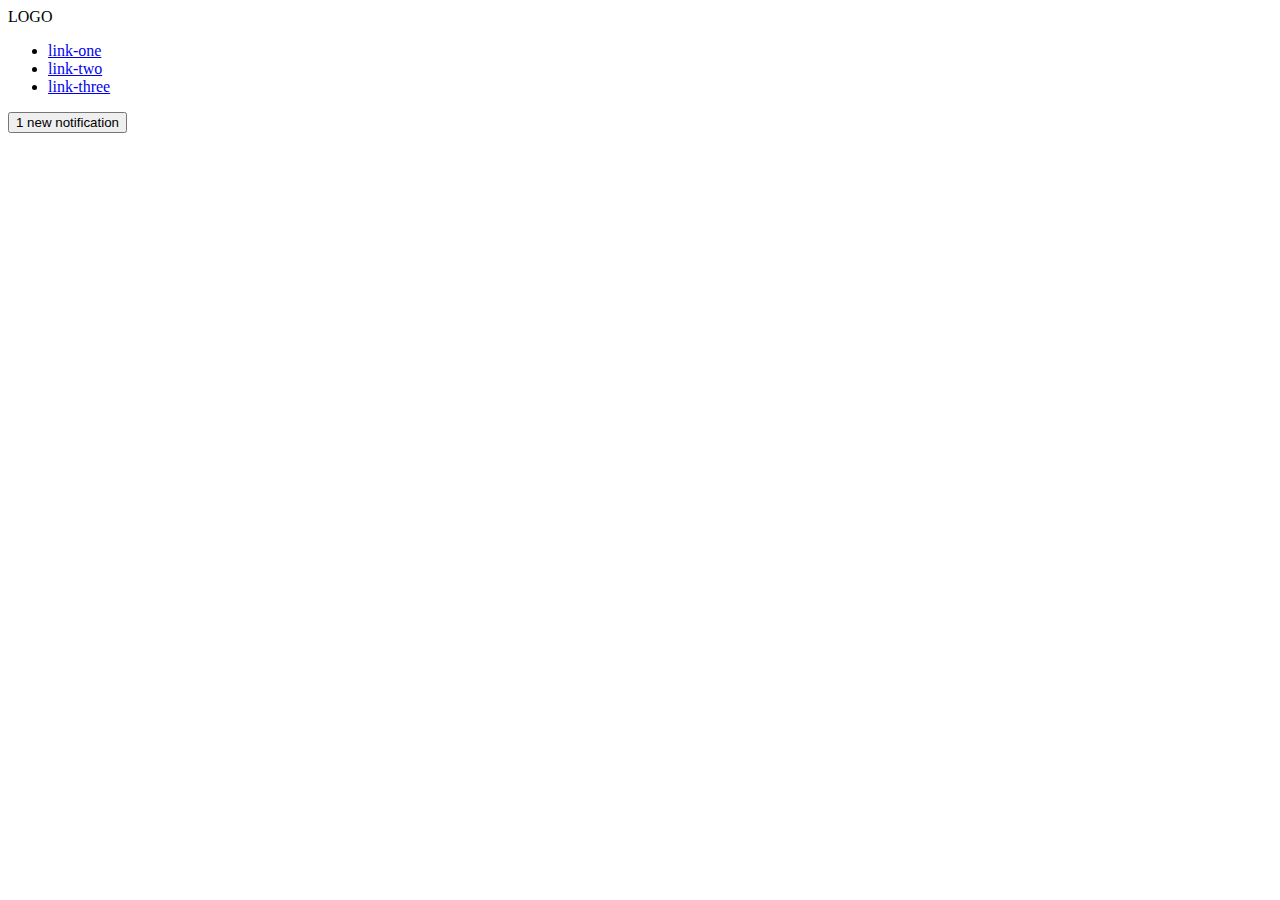
==== flex/03-flex-header-2/index.html @ 508f3c2f "Separate left and right content" ====
<!DOCTYPE html>
<html lang="en">
  <head>
    <meta charset="UTF-8">
    <meta http-equiv="X-UA-Compatible" content="IE=edge">
    <meta name="viewport" content="width=device-width, initial-scale=1.0">
    <title>Flex Header 2</title>
    <link rel="stylesheet" href="style.css">
  </head>
  <body>
    <div class="header">
      <div class="logo">
        LOGO
      </div>
      <ul class="links left">
        <li><a href="https://google.com">link-one</a></li>
        <li><a href="https://google.com">link-two</a></li>
        <li><a href="https://google.com">link-three</a></li>
      </ul>
      <button class="notifications right">
        1 new notification
      </button>
      <div class="profile-image right"></div>
    </div>
  </body>
</html>
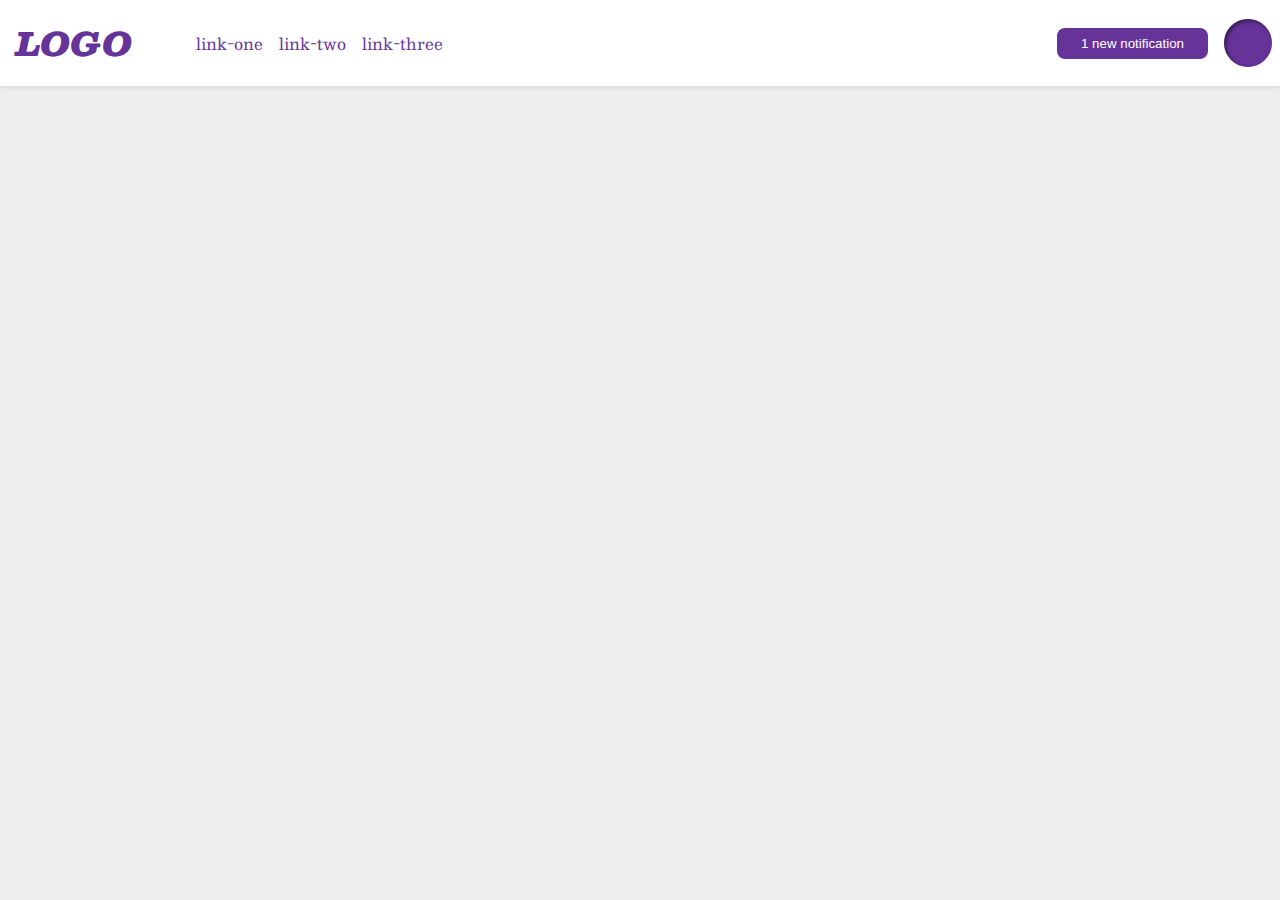
==== commit e81eb83e: "Extra classes removed" ====
--- a/flex/03-flex-header-2/index.html
+++ b/flex/03-flex-header-2/index.html
@@ -12,15 +12,15 @@
       <div class="logo">
         LOGO
       </div>
-      <ul class="links left">
+      <ul class="links">
         <li><a href="https://google.com">link-one</a></li>
         <li><a href="https://google.com">link-two</a></li>
         <li><a href="https://google.com">link-three</a></li>
       </ul>
-      <button class="notifications right">
+      <button class="notifications">
         1 new notification
       </button>
-      <div class="profile-image right"></div>
+      <div class="profile-image"></div>
     </div>
   </body>
 </html>--- a/flex/03-flex-header-2/style.css
+++ b/flex/03-flex-header-2/style.css
@@ -0,0 +1,59 @@
+/* this is some magical font-importing.  
+you'll learn about it later. */
+@import url('https://fonts.googleapis.com/css2?family=Besley:ital,wght@0,400;1,900&display=swap');
+
+body {
+  margin: 0;
+  background: #eee;
+  font-family: Besley, serif;
+}
+
+.header {
+  background: white;
+  border-bottom: 1px solid #ddd;
+  box-shadow: 0 0 8px rgba(0,0,0,.1);
+  display: flex;
+  align-items: center;
+  gap: 16px;
+  padding: 8px;
+}
+
+.profile-image {
+  background: rebeccapurple;
+  box-shadow: inset 2px 2px 4px rgba(0,0,0,.5);
+  border-radius: 50%;
+  width: 48px;
+  height: 48px;
+}
+
+.logo {
+  color: rebeccapurple;
+  font-size: 32px;
+  font-weight: 900;
+  font-style: italic;
+  margin: 8px;
+}
+
+button {
+  border: none;
+  border-radius: 8px;
+  background: rebeccapurple;
+  color: white;
+  padding: 8px 24px;
+}
+
+a {
+  /* this removes the line under our links */
+  text-decoration: none;
+  color: rebeccapurple;
+}
+
+ul {
+  list-style-type: none;
+  display: flex;
+}
+
+.links {
+  gap: 16px;
+  margin-right: auto;
+}
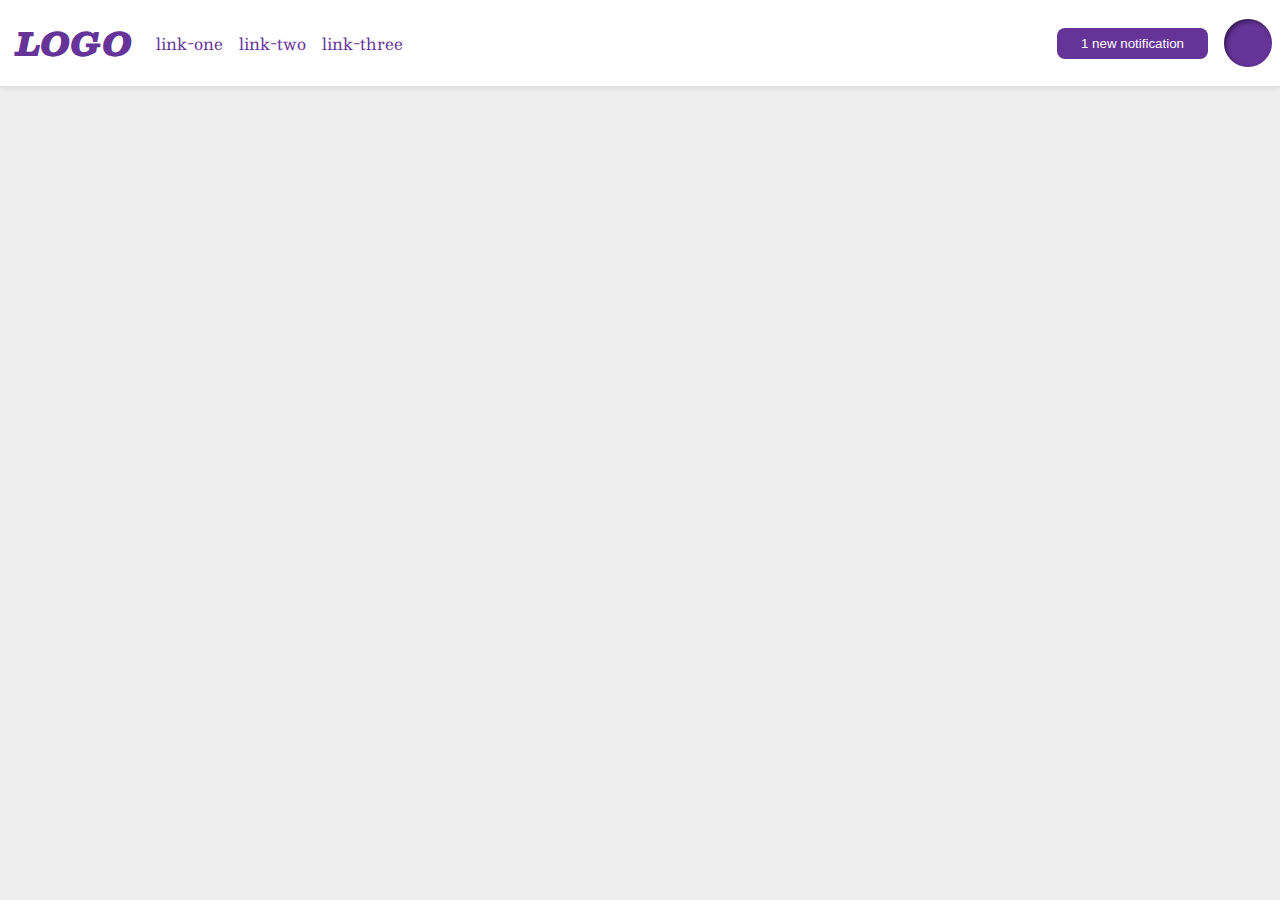
==== commit 76a569d6: "Fix left and right containers" ====
--- a/flex/03-flex-header-2/index.html
+++ b/flex/03-flex-header-2/index.html
@@ -9,18 +9,22 @@
   </head>
   <body>
     <div class="header">
-      <div class="logo">
-        LOGO
+      <div class="left">
+        <div class="logo">
+          LOGO
+        </div>
+        <ul class="links">
+          <li><a href="https://google.com">link-one</a></li>
+          <li><a href="https://google.com">link-two</a></li>
+          <li><a href="https://google.com">link-three</a></li>
+        </ul>
       </div>
-      <ul class="links">
-        <li><a href="https://google.com">link-one</a></li>
-        <li><a href="https://google.com">link-two</a></li>
-        <li><a href="https://google.com">link-three</a></li>
-      </ul>
-      <button class="notifications">
-        1 new notification
-      </button>
-      <div class="profile-image"></div>
+      <div class="right">
+        <button class="notifications">
+          1 new notification
+        </button>
+        <div class="profile-image"></div>
+      </div>
     </div>
   </body>
 </html>--- a/flex/03-flex-header-2/style.css
+++ b/flex/03-flex-header-2/style.css
@@ -13,8 +13,7 @@
   border-bottom: 1px solid #ddd;
   box-shadow: 0 0 8px rgba(0,0,0,.1);
   display: flex;
-  align-items: center;
-  gap: 16px;
+  justify-content: space-between;
   padding: 8px;
 }
 
@@ -51,9 +50,13 @@
 ul {
   list-style-type: none;
   display: flex;
+  gap: 16px;
+  margin: 0;
+  padding: 0;
 }
 
-.links {
+.left, .right {
+  display: flex;
+  align-items: center;
   gap: 16px;
-  margin-right: auto;
 }
